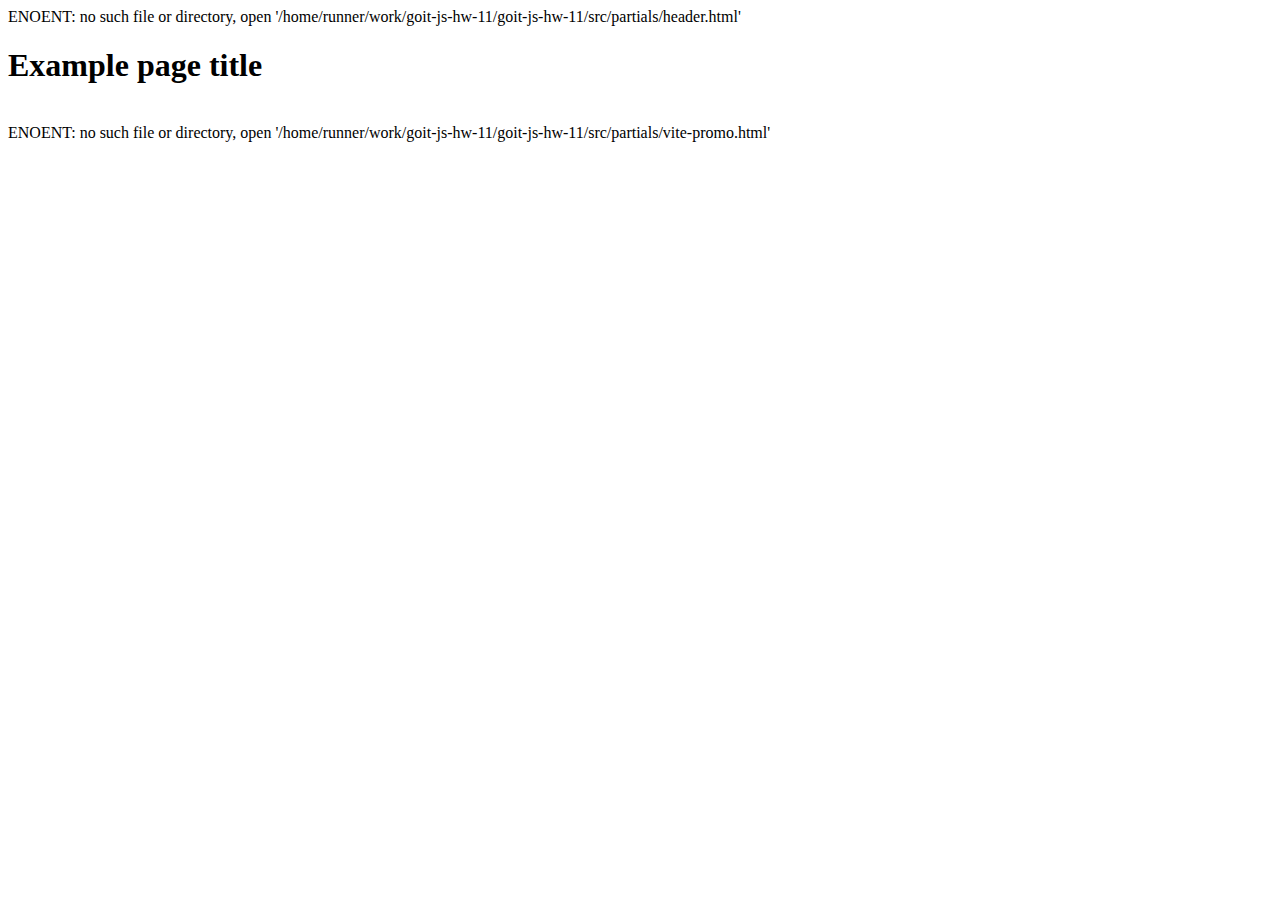
==== index.html @ 39b51628 "Deploying to gh-pages from @ ynazaruk/goit-js-hw-11@c7a1b4d6db072c9c3c3d286cbdf45843fa9b5e51 🚀" ====
<!DOCTYPE html>
<html lang="en">
  <head>
    <meta charset="UTF-8" />
    <link rel="icon" type="image/svg+xml" href="/favicon.svg" />
    <meta name="viewport" content="width=device-width, initial-scale=1.0" />
    <title>Vanilla App Template</title>
    
    <script type="module" crossorigin src="/goit-js-hw-11/commonHelpers.js"></script>
    <link rel="stylesheet" href="/goit-js-hw-11/assets/index-c9db6b34.css">
  </head>
  <body>
    ENOENT: no such file or directory, open '/home/runner/work/goit-js-hw-11/goit-js-hw-11/src/partials/header.html'

    <section>
      <h1>Example page title</h1>
      <!-- Path to images as from index.html file -->
      <img src="/goit-js-hw-11/assets/javascript-8dac5379.svg" alt="" />
    </section>

    <!-- Loads the specified .html file -->
    ENOENT: no such file or directory, open '/home/runner/work/goit-js-hw-11/goit-js-hw-11/src/partials/vite-promo.html'

    
  </body>
</html>
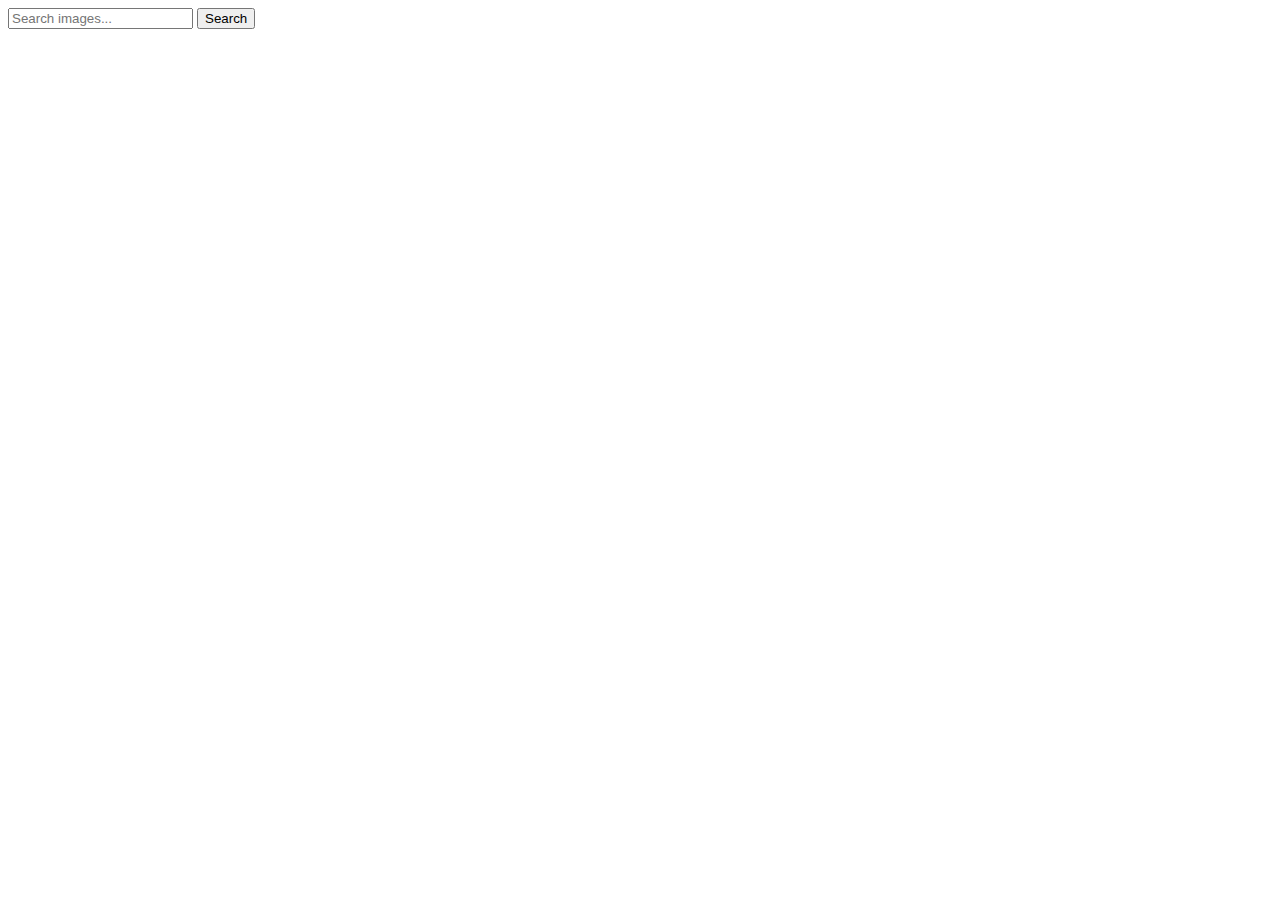
==== commit a9d73ceb: "Deploying to gh-pages from @ ynazaruk/goit-js-hw-11@7853d4b2f953120db8e9b6af65b9027d2b80dbf3 🚀" ====
--- a/index.html
+++ b/index.html
@@ -7,20 +7,16 @@
     <title>Vanilla App Template</title>
     
     <script type="module" crossorigin src="/goit-js-hw-11/commonHelpers.js"></script>
+    <link rel="modulepreload" crossorigin href="/goit-js-hw-11/assets/vendor-b20c67ea.js">
+    <link rel="stylesheet" href="/goit-js-hw-11/assets/vendor-1cd1f9d9.css">
     <link rel="stylesheet" href="/goit-js-hw-11/assets/index-c9db6b34.css">
   </head>
   <body>
-    ENOENT: no such file or directory, open '/home/runner/work/goit-js-hw-11/goit-js-hw-11/src/partials/header.html'
-
-    <section>
-      <h1>Example page title</h1>
-      <!-- Path to images as from index.html file -->
-      <img src="/goit-js-hw-11/assets/javascript-8dac5379.svg" alt="" />
-    </section>
-
-    <!-- Loads the specified .html file -->
-    ENOENT: no such file or directory, open '/home/runner/work/goit-js-hw-11/goit-js-hw-11/src/partials/vite-promo.html'
-
+    <form class="form">
+      <input class="input" type="text" placeholder="Search images..." />
+      <button class="btn" type="submit">Search</button>
+    </form>
+    <ul class="gallery"></ul>
     
   </body>
 </html>
